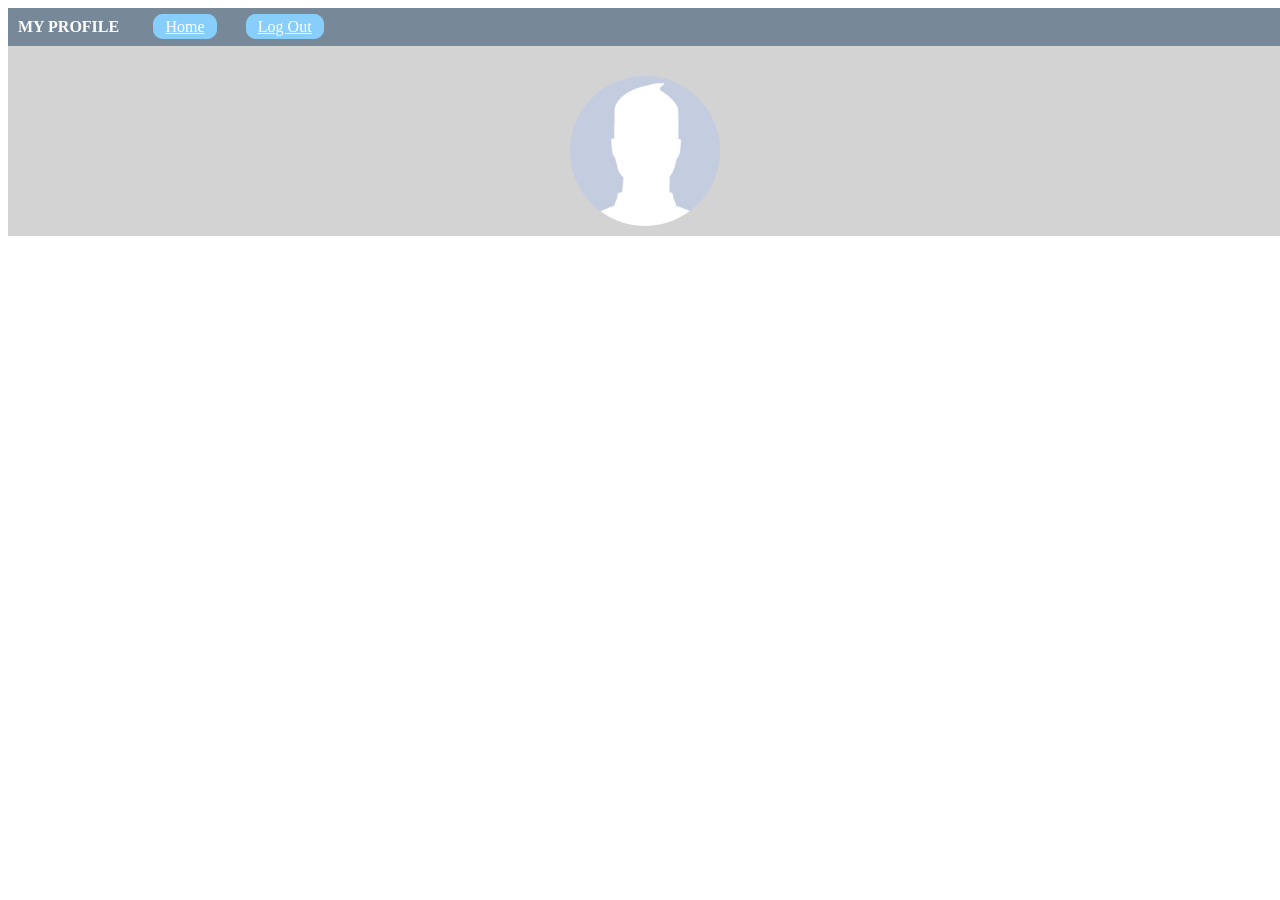
==== public/profile.html @ 887bf6d6 "pwa" ====
<!DOCTYPE html>
<html lang="en">
  <head>
    <meta charset="utf-8" />
    <title>Pwitter - My Profile</title>
    <link rel="stylesheet" href="css/style.css" />
    <meta name="viewport" content="width=device-width" />
    <!-- <link rel="manifest" href="/manifest.json" /> -->
    <!-- <link rel="apple-touch-icon" href="images/pwa-icon-256.png" /> -->
    <meta name="theme-color" content="white" />
  </head>
  <body>
      <div class="window-container">
        <div class="navbar">
            <span class="title">MY PROFILE</span>
            <span class="buttons-navbar">
                <a class="btn-navbar" id="home" href="pweets.html" role="button">Home</a>
                <a class="btn-navbar" id="logout" href="signin.html" role="button">Log Out</a>
            </span>
        </div>
        <div class="container-home">
            <div class="profile">
                <img alt="profile picture" src="images/profile.png">
            </div>
            <main></main>
        </div>
      </div>
  
    
    
        
  <!-- <script>
    if ("serviceWorker" in navigator) {
      navigator.serviceWorker.register("./firebase-messaging-sw.js").then((registration) => {
        console.log("Fue registrado con scope: ", registration.scope)
      }).catch((e) => {
        console.log("Service worker failed", e)
      })
    }
  </script> 

  <script>
          if('serviceWorker' in navigator) {
              navigator.serviceWorker.register('./service-worker.js');
          };
      </script>-->
    
  <script src="profile.js"></script>
  </body>
</html>
---- public/css/style.css ----
.container {
    width: 50%;
    flex-direction: column;
    margin: 150px auto;
    max-height: max-content;
    padding: 20px;
    background-color: lightgray;
    border-radius: 10px;
}

#welcome {
    width: auto;
    align-items: center;
    padding: 10px 5px;
}

h1 {
    color: lightslategrey;
    text-align: center;
}


/* index */

.options {
    justify-content: space-between;
} 

.sign {
    border: solid 2px lightskyblue;
    color: white;
    background-color: lightskyblue;
    width: 48%;
    height: auto;
    padding: 10px 2px;
    border-radius: 10px;
}

#left {
    margin-right: 2%;
}

/* signin */

.form {
    width: auto;
    align-items: center;
}

.sign-input {
    width: 95%;
    padding: 4px 2%;
    margin-bottom: 10px;
    border: solid 2px lightgray;
    border-radius: 10px;
}

.submit {
    border: solid 2px lightskyblue;
    color: white;
    background-color: lightskyblue;
    width: 100%;
    height: auto;
    padding: 10px 2px;
}

/* Pweets */

.window-container {
    height: 100%;
}

.navbar {
    width: 100%;
    height: auto;
    background-color: lightslategrey;
    padding: 10px 5px;
    align-items: center;
}

.title {
    width: min-content;
    padding: 10px 5px;
    color: white;
    font-weight: bold;
}

.btn-navbar {
    margin-left: 2%;
    border: solid 2px lightskyblue;
    border-radius: 10px;
    color: white;
    background-color: lightskyblue;
    width: auto;
    height: auto;
    padding: 2px 10px;

}

.container-home {
    width: 100%;
    height: auto;
    padding: 10px 5px;
    align-items: center;
    background-color: lightgray;
}

.pweet-card {
    width: 90%;
    padding: 2% 2%;
    margin: auto;
    margin-bottom: 10px;
    height: auto;
    background-color: gainsboro

}

/* profile */

.profile {
    margin: auto;
    margin-top: 20px;
    justify-content: space-around;
    align-items: center;
    width: 150px;
    height: 150px;
}

img {
    width: 150px;
    height: 150px;
    margin: auto;
    border-radius: 50%;
}

h3 {
    width: 90%;
    padding: 2% 2%;
    margin: auto;
    margin-bottom: 10px;
    height: auto;
    margin-bottom: 10px;
    font-weight: bold;
    text-align: center;
    color: red;
}


.my-pweets {
    width: 100%;
    height: auto;
}
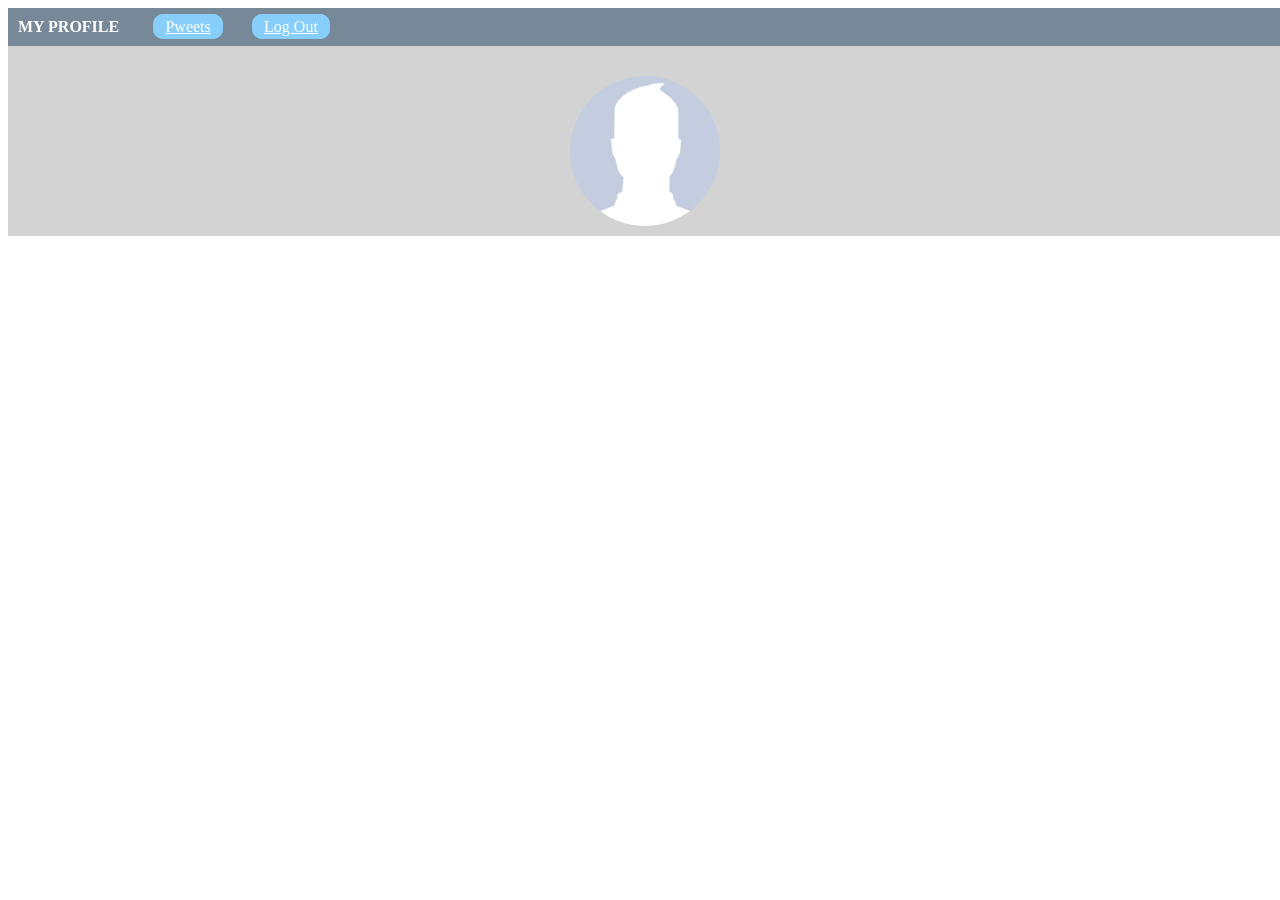
==== commit c67d0d76: "pwa" ====
--- a/public/profile.html
+++ b/public/profile.html
@@ -5,8 +5,7 @@
     <title>Pwitter - My Profile</title>
     <link rel="stylesheet" href="css/style.css" />
     <meta name="viewport" content="width=device-width" />
-    <!-- <link rel="manifest" href="/manifest.json" /> -->
-    <!-- <link rel="apple-touch-icon" href="images/pwa-icon-256.png" /> -->
+    <link rel="manifest" href="/manifest.json" />
     <meta name="theme-color" content="white" />
   </head>
   <body>
@@ -14,7 +13,7 @@
         <div class="navbar">
             <span class="title">MY PROFILE</span>
             <span class="buttons-navbar">
-                <a class="btn-navbar" id="home" href="pweets.html" role="button">Home</a>
+                <a class="btn-navbar" id="home" href="pweets.html" role="button">Pweets</a>
                 <a class="btn-navbar" id="logout" href="signin.html" role="button">Log Out</a>
             </span>
         </div>
@@ -26,24 +25,7 @@
         </div>
       </div>
   
-    
-    
-        
-  <!-- <script>
-    if ("serviceWorker" in navigator) {
-      navigator.serviceWorker.register("./firebase-messaging-sw.js").then((registration) => {
-        console.log("Fue registrado con scope: ", registration.scope)
-      }).catch((e) => {
-        console.log("Service worker failed", e)
-      })
-    }
-  </script> 
 
-  <script>
-          if('serviceWorker' in navigator) {
-              navigator.serviceWorker.register('./service-worker.js');
-          };
-      </script>-->
     
   <script src="profile.js"></script>
   </body>
